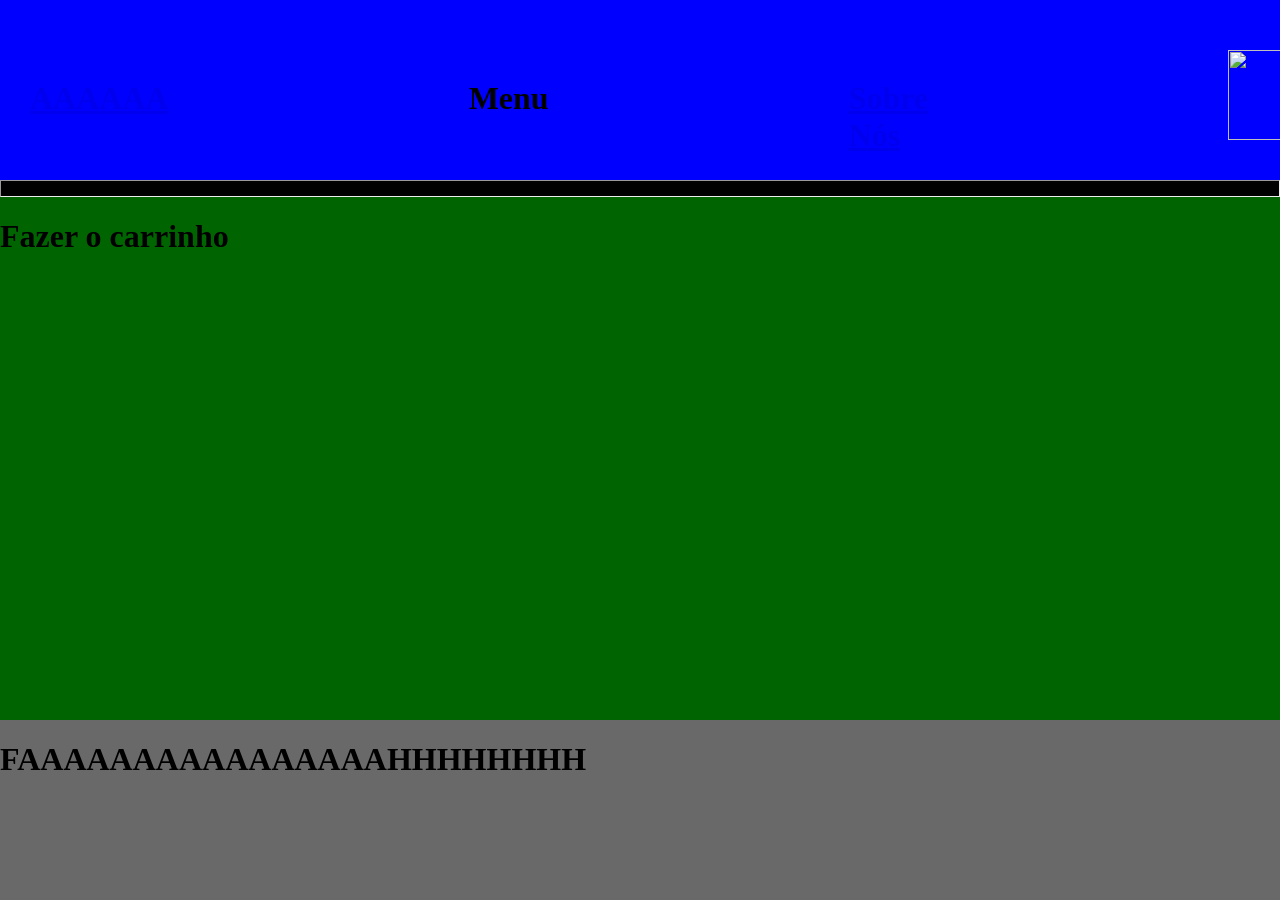
==== carrinho.html @ a428e013 "Add files via upload" ====
<!DOCTYPE html>
<html lang="en">
<head>
    <meta charset="UTF-8">
    <meta name="viewport" content="width=device-width, initial-scale=1.0">
    <title>Carrinho</title>
    <link rel="stylesheet" href="style.css">
</head>
<body>
    <script src="script.js"></script>
    <header class="header">
        <a href="index.html"><h1 class="logo">AAAAAA</h1></a>
        <h1 class="menu">Menu</h1>
        <a href="sobreNos.html"><h1 class="sobreNos">Sobre Nós</h1></a>
        <a href="carrinho.html"><img src="imagens/carrinho.png"  class="carrinho"></a>
        <img src="imagens/login.png" class="login" alt="">
    </header>
    <main class="main">
        <hr class="div-2">
        <h1>Fazer o carrinho</h1>
    </main>
    <footer class="footer">
        <h1>FAAAAAAAAAAAAAAAAHHHHHHHH</h1>
    </footer>

</body>
</html>
---- style.css ----
body, html{
    font-family: 'Caviar Dreams';
    margin: 0%;
    height: 100%;
}
body{
    display: grid;
    grid-template-areas: 
        "header header"
        "main main"
        "footer footer";
        grid-template-rows: 180px auto 180px ;
        grid-template-columns: 1fr 4fr;
}
@media only screen and (max-width: 850px){
    body{
        display: grid;
        grid-template-areas: 
        "header"
        "main"
        "footer";
        grid-template-rows: 180px 90px auto 180px;
        grid-template-columns: auto;
    }
}
@media only screen and (max-width: 450px){
    body{
        display: grid;
        grid-template-areas: 
        "header"
        "main"
        "footer";
        grid-template-rows: 180px auto 180px;
        grid-template-columns: auto; 
    }
}
.card{
    margin: 10px;
    display: flex;
    flex-direction: column;
    justify-content: space-between;
    padding: 35px;
    margin-right: 60px;
    margin-bottom: 30px;
    align-items: center;
    border: yellow 3px  solid;
    background-color: rgb(47, 165, 47);
    width: 300px;
    height: 450px;
    border-radius: 50px;
}
.mae{
    padding-top: 50px;
    display: flex;
    flex-wrap: wrap;
    justify-content: center;
}
.img-prod{
    width: 300px;
}
.header{
    grid-area: header;
    background-color: blue;
    display: flex;
}
.main{
    grid-area: main;
    background-color: darkgreen;
}
.footer{
    grid-area: footer;
    background-color: dimgray;
}
#vitality{
    border: black 3px  solid;
    border-radius: 10px;
    background-color: black;
}
#legacy{
    border: black 3px solid;
    border-radius: 10px;
    background-color: white;
}
#mouz{
    border: black 3px solid;
    border-radius: 10px;
    background-color: white;
}
#faze_clan{
    border: black 3px  solid;
    border-radius: 10px;
    background-color: white;
}
#spirit{
    border: black 3px  solid;
    border-radius: 10px;
    background-color: white;
}
#lynn_vision{
    border: black 3px  solid;
    border-radius: 10px;
    background-color: white;
}
.div-2{
    margin: 0px;
    height: 15px;
    background-color: black;
    color: black;
}
@font-face {
    font-family: 'Caviar Dreams';
    src: url(caviar_dreams/CaviarDreams.ttf);
    font-weight: normal;
    font-style: normal;
}
.logo{
    margin-top: 80px;
    margin-right: 300px;
    margin-left: 30px;
}
.menu{
    margin-top: 80px;
    margin-right: 300px;
}
.sobreNos{
    margin-top: 80px;
}
.carrinho{
    width: 120px;
    height: 90px;
    margin-top: 50px;
    margin-left: 300px;
}
.login{
    margin-left: 300px;
}
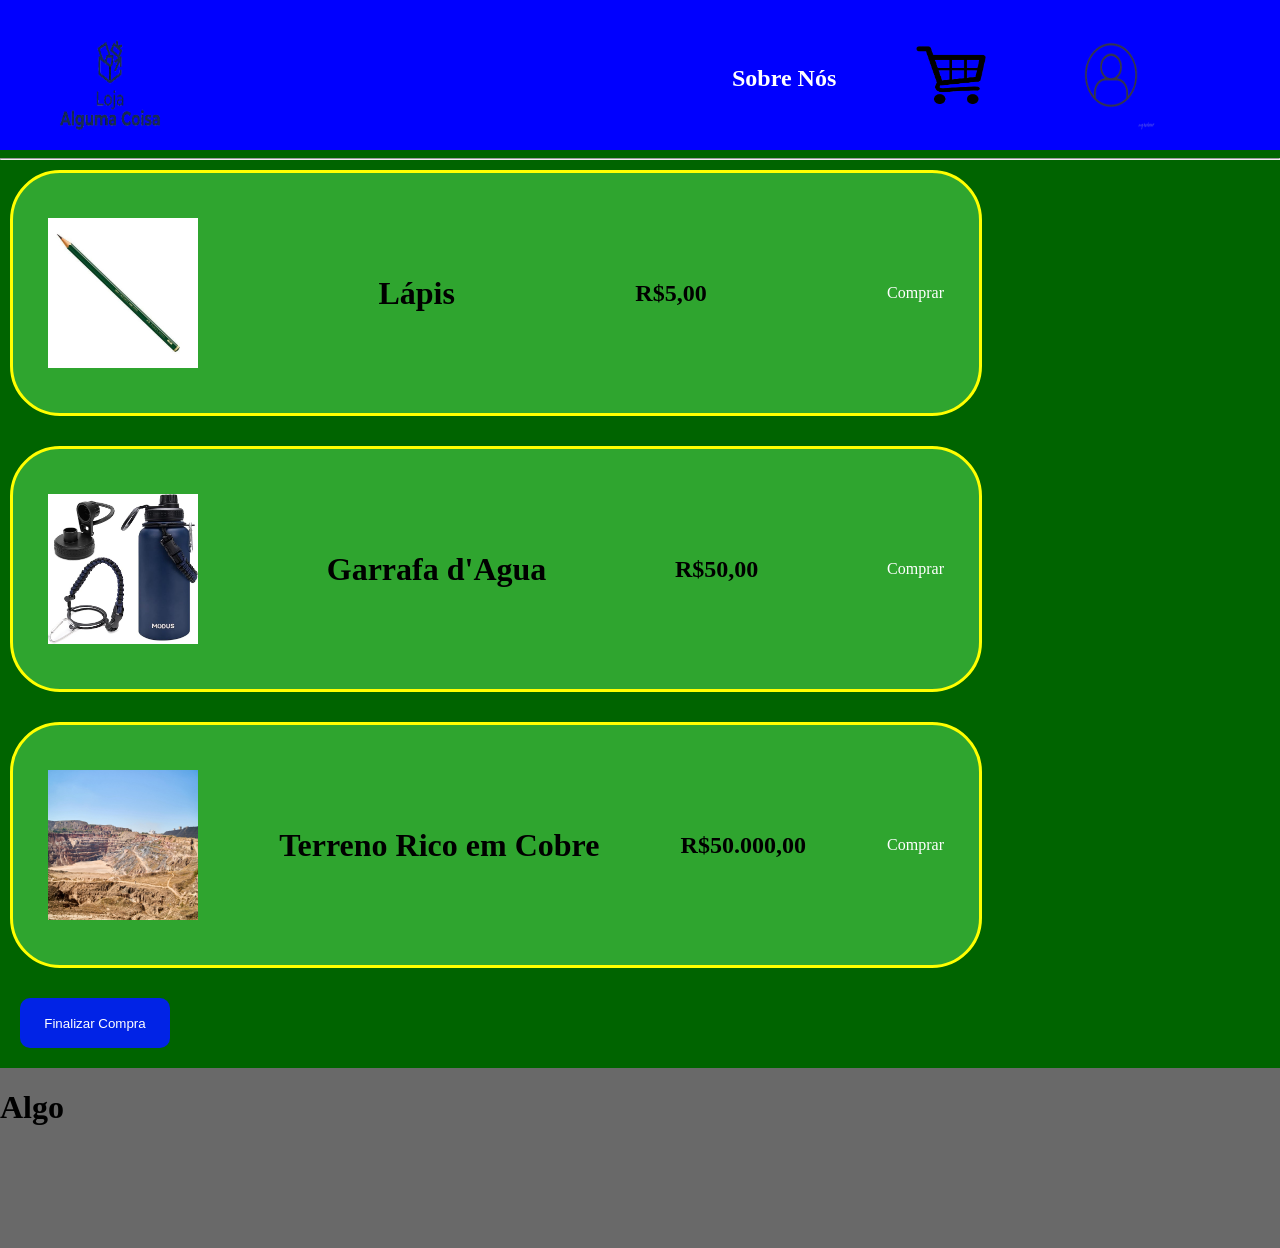
==== commit 458e7829: "Add files via upload" ====
--- a/carrinho.html
+++ b/carrinho.html
@@ -3,24 +3,43 @@
 <head>
     <meta charset="UTF-8">
     <meta name="viewport" content="width=device-width, initial-scale=1.0">
-    <title>Carrinho</title>
+    <title>Principal</title>
     <link rel="stylesheet" href="style.css">
 </head>
 <body>
     <script src="script.js"></script>
     <header class="header">
-        <a href="index.html"><h1 class="logo">AAAAAA</h1></a>
-        <h1 class="menu">Menu</h1>
-        <a href="sobreNos.html"><h1 class="sobreNos">Sobre Nós</h1></a>
-        <a href="carrinho.html"><img src="imagens/carrinho.png"  class="carrinho"></a>
-        <img src="imagens/login.png" class="login" alt="">
+        <a href="index.html"><img src="imagens/Logo.png" alt="" class="logo"></a>
+        <div id="header_esq">
+            <a href="sobreNos.html"><h1 class="sobreNos">Sobre Nós</h1></a>
+            <a href="carrinho.html"><img src="imagens/carrinho.png"  class="carrinho"></a>  
+            <a href="login.html"><img src="imagens/login.png" class="login" alt=""></a>
+        </div> 
     </header>
     <main class="main">
         <hr class="div-2">
-        <h1>Fazer o carrinho</h1>
+        <div class="card-2">
+            <img src="imagens/lapis/lapis1.jpg" class="img-prod-2">
+            <h1 class="descr-prod">Lápis</h1>
+            <h2 class="prec-prod">R$5,00</h2>
+            <a href="produto.html"><p class="btn-prod">Comprar</p></a>
+        </div>
+        <div class="card-2">
+            <img src="imagens/garrafa d'agua/garrafa1.jpg" class="img-prod-2">
+            <h1 class="descr-prod">Garrafa d'Agua</h1>
+            <h2 class="prec-prod">R$50,00</h2>
+            <a href="produto.html"><p class="btn-prod">Comprar</p></a>
+        </div>
+        <div class="card-2">
+            <img src="imagens/terreno/cobre-jpg.jpg" class="img-prod-2">
+            <h1 class="descr-prod">Terreno Rico em Cobre</h1>
+            <h2 class="prec-prod">R$50.000,00</h2>
+            <a href="produto.html"><p class="btn-prod">Comprar</p></a>
+        </div>
+        <button class="finalizar-compra" id="avisaCompra" onclick="avisaCompra()">Finalizar Compra</button>
     </main>
     <footer class="footer">
-        <h1>FAAAAAAAAAAAAAAAAHHHHHHHH</h1>
+        <h1>Algo</h1>
     </footer>
 
 </body>
--- a/style.css
+++ b/style.css
@@ -6,11 +6,11 @@
 body{
     display: grid;
     grid-template-areas: 
-        "header header"
-        "main main"
-        "footer footer";
-        grid-template-rows: 180px auto 180px ;
-        grid-template-columns: 1fr 4fr;
+        "header"
+        "main"
+        "footer";
+        grid-template-rows: 150px auto 180px ;
+        grid-template-columns: auto;
 }
 @media only screen and (max-width: 850px){
     body{
@@ -19,7 +19,7 @@
         "header"
         "main"
         "footer";
-        grid-template-rows: 180px 90px auto 180px;
+        grid-template-rows: 150px auto 180px;
         grid-template-columns: auto;
     }
 }
@@ -30,10 +30,11 @@
         "header"
         "main"
         "footer";
-        grid-template-rows: 180px auto 180px;
+        grid-template-rows: 150px auto 180px;
         grid-template-columns: auto; 
     }
 }
+
 .card{
     margin: 10px;
     display: flex;
@@ -45,10 +46,27 @@
     align-items: center;
     border: yellow 3px  solid;
     background-color: rgb(47, 165, 47);
-    width: 300px;
-    height: 450px;
+    width: 270px;
+    height: 470px;
     border-radius: 50px;
 }
+@media only screen and (max-width: 850px){
+    .card{
+        margin: 10px;
+        display: flex;
+        flex-direction: column;
+        justify-content: space-between;
+        padding: 35px;
+        margin-right: 40px;
+        margin-bottom: 30px;
+        align-items: center;
+        border: yellow 3px  solid;
+        background-color: rgb(47, 165, 47);
+        width: 240px;
+        height: 420px;
+    }
+}
+
 .mae{
     padding-top: 50px;
     display: flex;
@@ -56,7 +74,7 @@
     justify-content: center;
 }
 .img-prod{
-    width: 300px;
+    width: 290px;
 }
 .header{
     grid-area: header;
@@ -70,42 +88,6 @@
 .footer{
     grid-area: footer;
     background-color: dimgray;
-}
-#vitality{
-    border: black 3px  solid;
-    border-radius: 10px;
-    background-color: black;
-}
-#legacy{
-    border: black 3px solid;
-    border-radius: 10px;
-    background-color: white;
-}
-#mouz{
-    border: black 3px solid;
-    border-radius: 10px;
-    background-color: white;
-}
-#faze_clan{
-    border: black 3px  solid;
-    border-radius: 10px;
-    background-color: white;
-}
-#spirit{
-    border: black 3px  solid;
-    border-radius: 10px;
-    background-color: white;
-}
-#lynn_vision{
-    border: black 3px  solid;
-    border-radius: 10px;
-    background-color: white;
-}
-.div-2{
-    margin: 0px;
-    height: 15px;
-    background-color: black;
-    color: black;
 }
 @font-face {
     font-family: 'Caviar Dreams';
@@ -114,23 +96,127 @@
     font-style: normal;
 }
 .logo{
-    margin-top: 80px;
-    margin-right: 300px;
-    margin-left: 30px;
-}
-.menu{
-    margin-top: 80px;
-    margin-right: 300px;
+    height: 170px;
+    width: 220px;
 }
 .sobreNos{
-    margin-top: 80px;
+    margin-top: 65px;
+    font-size: x-large;
 }
 .carrinho{
-    width: 120px;
-    height: 90px;
-    margin-top: 50px;
-    margin-left: 300px;
+    width: 70px;
+    height: 60px;
+    margin-top: 45px;
 }
 .login{
-    margin-left: 300px;
+    margin-top: 20px;
+    width: 90px;
+    height: 110px;
+}
+a:link, a:visited, a:active{
+    text-decoration: none;
+    color: white;
+}
+a:hover{
+    color: black;
+}
+.bemVindo{
+    text-align: center;
+    margin: 0px;
+    height: 60px;
+    background-color: brown;
+}
+.galeria{
+    display: flex;
+    overflow: auto;
+    gap: 10px;
+}
+.galeria img{
+    width: 400px;
+    height: 250px;
+    border-radius: 10px;
+}   
+#descricao{
+    margin-left: 20px;
+    margin-top: 20px;
+}
+#nome{
+    margin-left: 20px;
+    margin-top: 20px;
+}
+#preco{
+    margin-left: 20px;
+    margin-top: 20px;
+}
+.addCarrinho{
+    margin-left: 20px;
+    margin-top: 20px;
+    width: 150px;
+    height: 50px;
+    background-color: rgb(0, 0, 0);
+    color: white;
+    border: none;
+    border-radius: 10px;
+    margin-bottom: 20px;
+}
+#header_esq{
+    display: flex;
+    gap: 80px;
+    margin-left: 40%;
+}   
+.fds{
+    justify-content: center;
+    text-align: center;
+    align-items: center;
+    border: 3px solid black;
+    margin-bottom: 15px;
+    padding-bottom: 15px;
+}
+.fds-linha{
+    background-color: black;
+    border: black 3px solid;
+}
+.inputs{
+    margin-bottom: 5px;
+    border-radius: 10px;
+    height: 30px;
+}
+#input-ult{
+    margin-bottom: 15px;
+}
+.botao{
+    width: 150px;
+    height: 50px;
+    background-color: rgb(1, 35, 230);
+    color: white;
+    border: none;
+    border-radius: 10px;
+}
+.card-2{
+    margin: 10px;
+    display: flex;
+    justify-content: space-between;
+    padding: 35px;
+    margin-right: 60px;
+    margin-bottom: 30px;
+    align-items: center;
+    border: yellow 3px  solid;
+    background-color: rgb(47, 165, 47);
+    width: 70%;
+    height: 170px;
+    border-radius: 50px;
+}
+.img-prod-2{
+    width: 150px;
+    height: 150px;
+}
+.finalizar-compra{
+    width: 150px;
+    height: 50px;
+    background-color: rgb(1, 35, 230);
+    color: white;
+    border: none;
+    border-radius: 10px;
+    margin-bottom: 20px;
+    margin-left: 20px;
 }
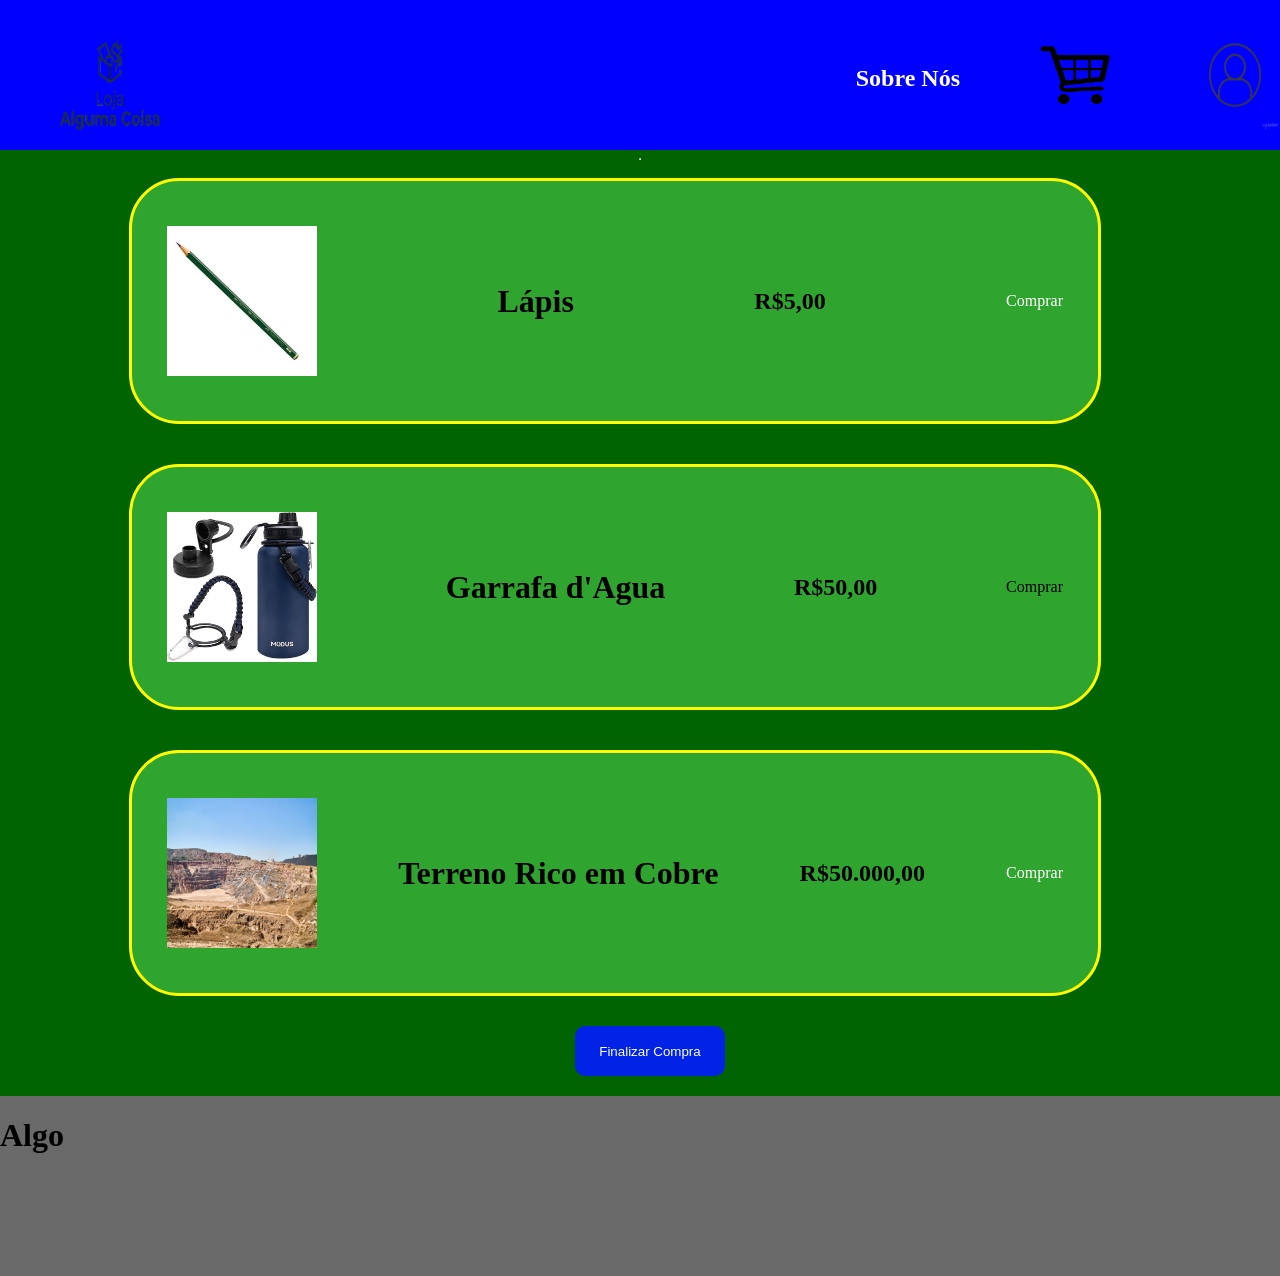
==== commit 6a65a237: "Add files via upload" ====
--- a/carrinho.html
+++ b/carrinho.html
@@ -16,7 +16,7 @@
             <a href="login.html"><img src="imagens/login.png" class="login" alt=""></a>
         </div> 
     </header>
-    <main class="main">
+    <main class="main" id="carrinho">
         <hr class="div-2">
         <div class="card-2">
             <img src="imagens/lapis/lapis1.jpg" class="img-prod-2">
@@ -28,7 +28,7 @@
             <img src="imagens/garrafa d'agua/garrafa1.jpg" class="img-prod-2">
             <h1 class="descr-prod">Garrafa d'Agua</h1>
             <h2 class="prec-prod">R$50,00</h2>
-            <a href="produto.html"><p class="btn-prod">Comprar</p></a>
+            <p class="btn-prod">Comprar</p>
         </div>
         <div class="card-2">
             <img src="imagens/terreno/cobre-jpg.jpg" class="img-prod-2">
--- a/style.css
+++ b/style.css
@@ -162,7 +162,7 @@
 #header_esq{
     display: flex;
     gap: 80px;
-    margin-left: 40%;
+    margin-left: auto;
 }   
 .fds{
     justify-content: center;
@@ -219,4 +219,9 @@
     border-radius: 10px;
     margin-bottom: 20px;
     margin-left: 20px;
+}
+#carrinho{
+    display: flex;
+    flex-direction: column;
+    align-items: center;
 }
